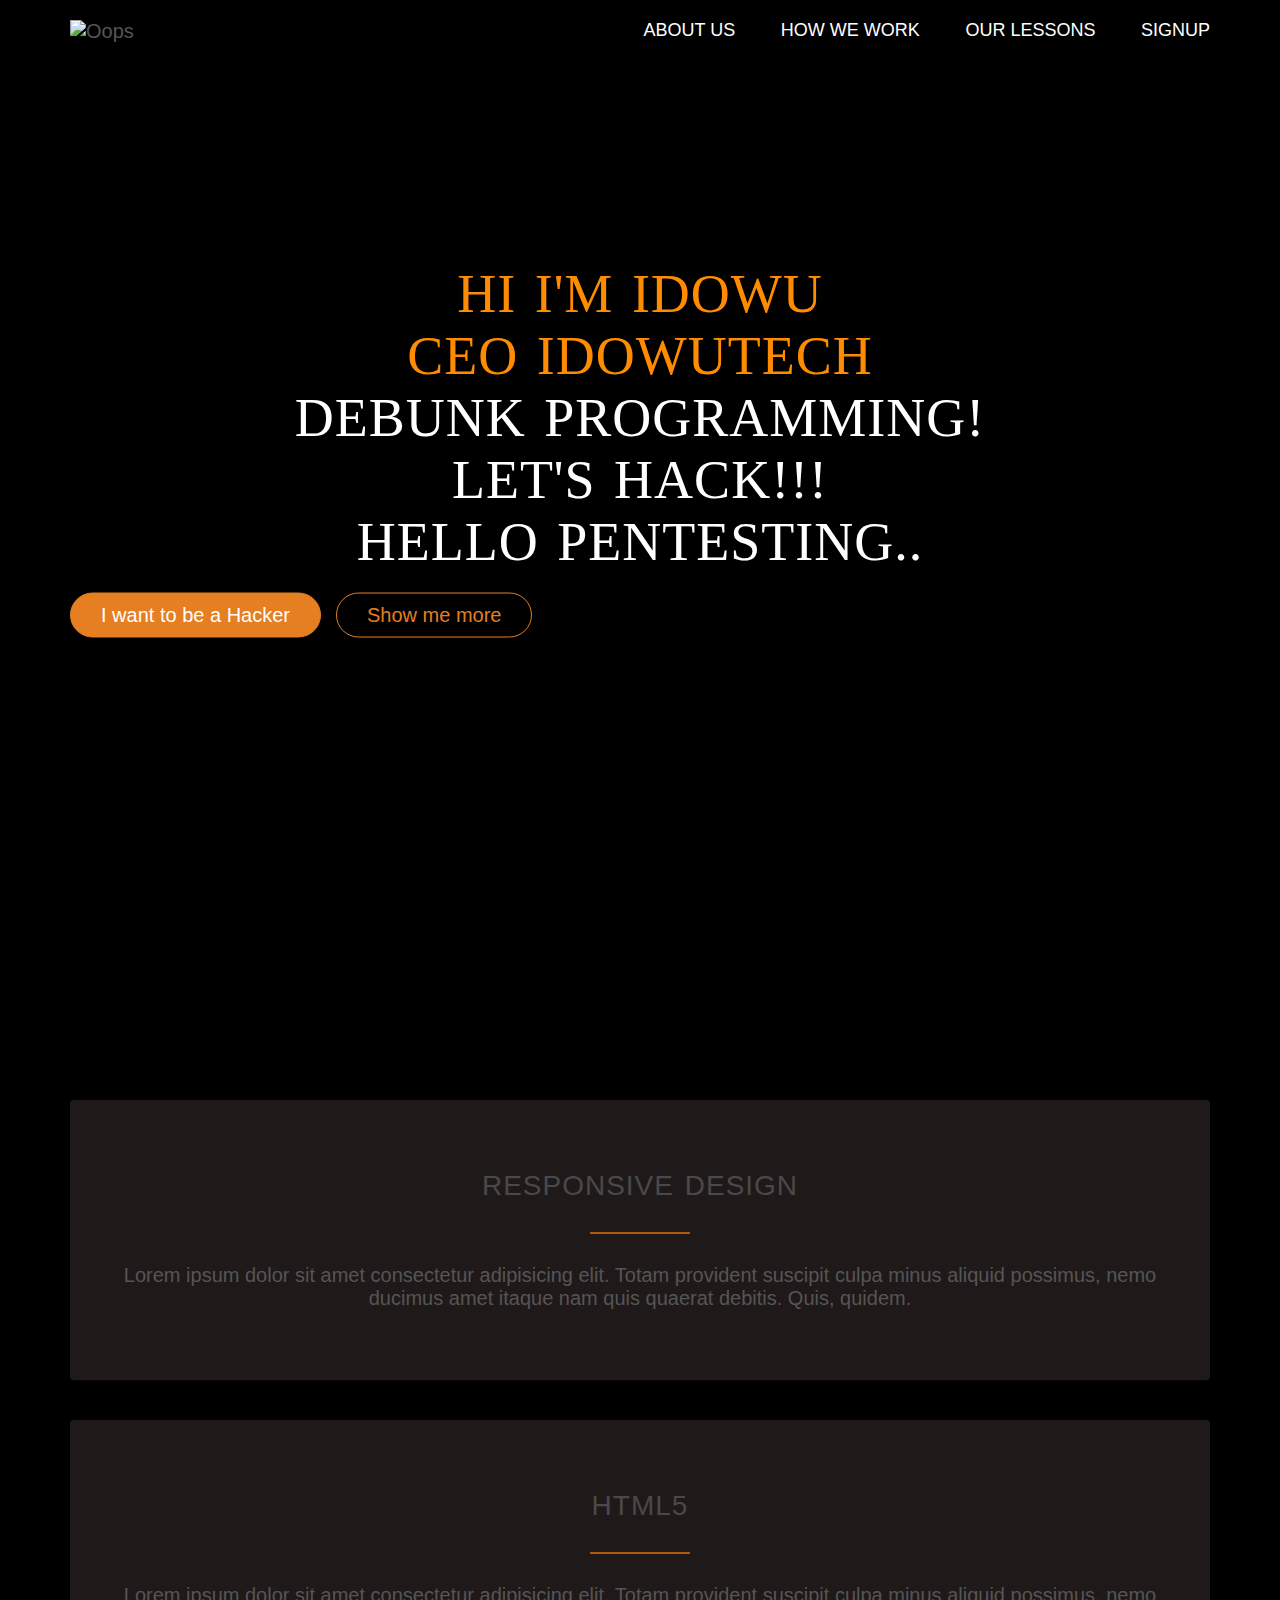
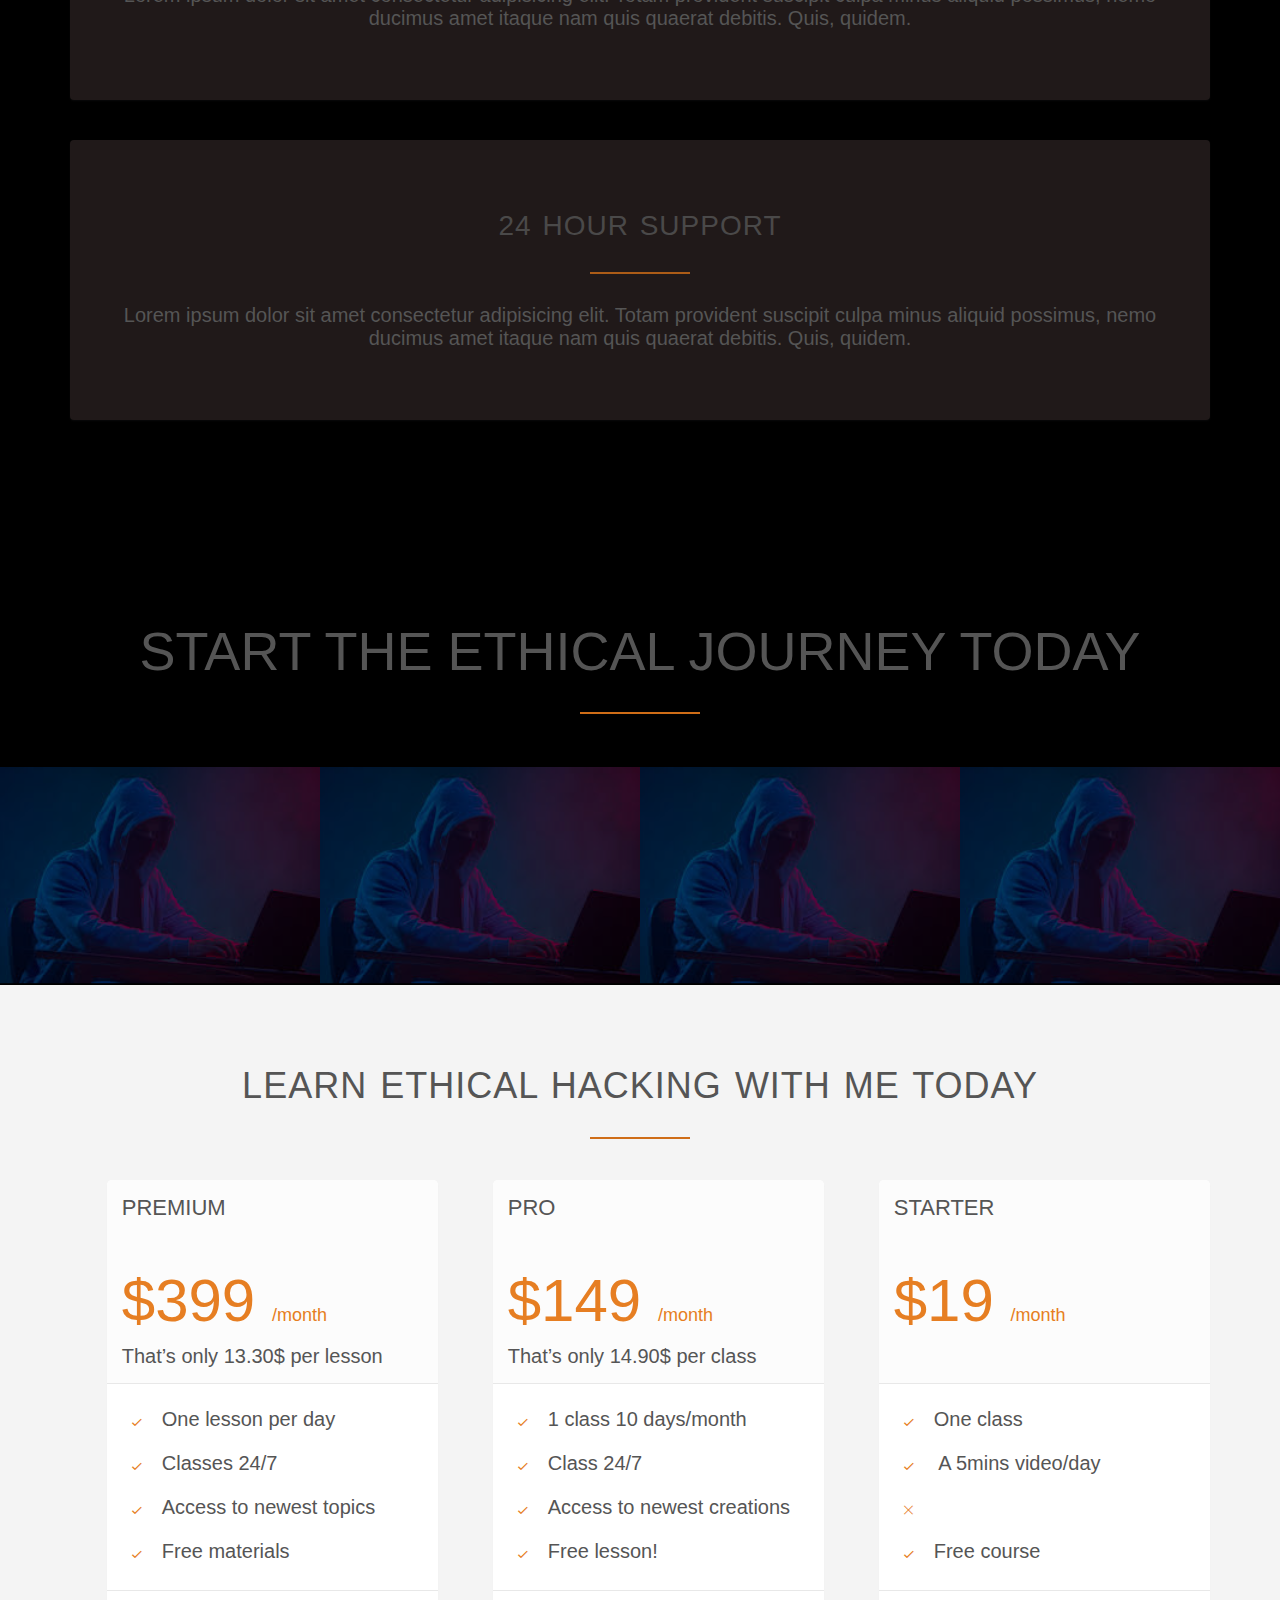
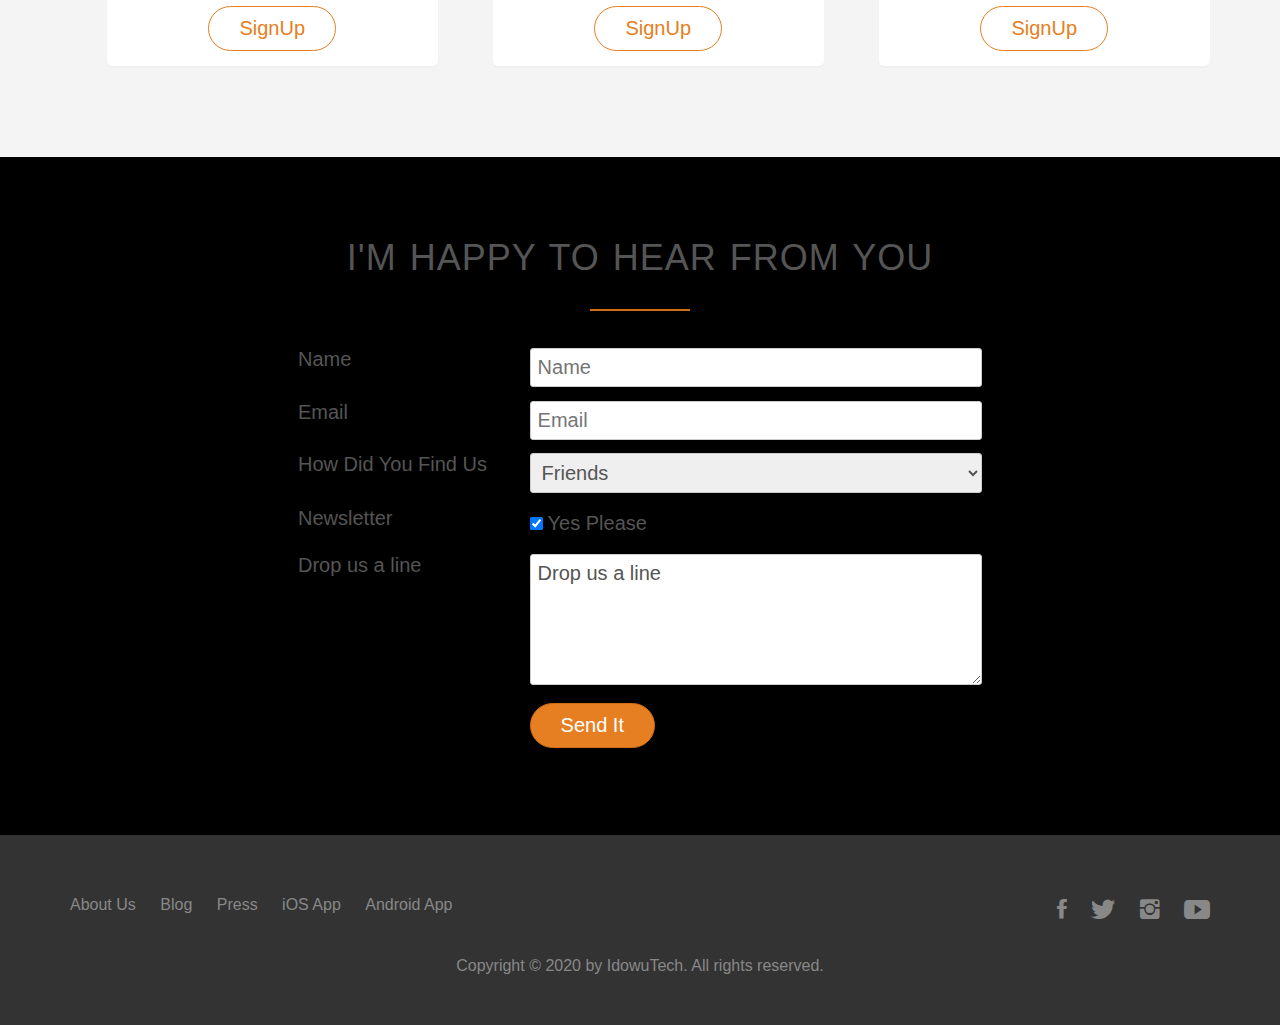
==== index.html @ e645c0cf "MY first Commit" ====
<!DOCTYPE html>
<html lang="en">
  <head>
    <meta charset="utf-8">
    <meta name  = "viewport" content="width=device-width, initial-scale=1.0">
    <meta name="description" content="This is a food app made by Benjamin">
    <link
      href="http://fonts.googleapis.com/css?family=Lato:100,300,400,300italic"
      rel="stylesheet"
      type="text/css"
    />
    <link
      rel="stylesheet"
      type="text/css"
      href="vendors/css/ionicons.min.css"
    />
    <link rel="stylesheet" type="text/css" href="vendors/css/grid.css" />
    <link rel="stylesheet" type="text/css" href="vendors/css/normalize.css" />
    <link rel="stylesheet" type="text/css" href="resources/css/style.css" />
    <link rel="stylesheet" type="text/css" href="resources/css/queries.css" />
    <title>IdowuTech</title>
  </head>
  <body>
    <header>
      <nav >
        <div class="row">
          <img src="resources/img/logo-white.png" alt="Oops" class="logo" />
          <img src="resources/img/logo.png" alt="Oops" class="logo-black" />

          <ul class="main-nav">
            <li><a href="#">About us</a></li>
            <li><a href="#">How we work</a></li>
            <li><a href="#">Our lessons</a></li>
            <li><a href="#">SignUp</a></li>
          </ul>
        </div>
      </nav>
      <div class="hero-text-box">
        <h1>
          <sym>
            Hi I'm Idowu</br>
            Ceo IdowuTech</br>
          </sym>


         Debunk Programming!<br />
          Let's Hack!!!<br />
          Hello pentesting..
        </h1>
        <div class="btns">
          <a class="btn btn-full" href="#">I want to be a Hacker</a>
          <a class="btn btn-ghost" href="#">Show me more</a>
        </div>
      </div>
    </header>
    <section class="section-features " id="js-section-features">
      <!-- <div class="row">
        <h2>Get food fast &mdash; not fast food.</h2>
        <p class="long-copy">
          Hello, we’re Omnifood, your new premium food delivery service. We know
          you’re always busy. No time for cooking. So let us take care of that,
          we’re really good at it, we promise!
        </p>
      </div>
      <div class="row">
        <div class="col span-1-of-4 box">
          <i class="ion-ios-infinite-outline icon-big"></i>
          <h3>Up to 365 days/year</h3>
          <p>
            Never cook again! We really mean that. Our subscription plans
            include up to 365 days/year coverage. You can also choose to order
            more flexibly if that's your style.
          </p>
        </div>

        <div class="col span-1-of-4 box">
          <i class="ion-ios-stopwatch-outline icon-big"></i>
          <h3>Ready in 20 minutes</h3>
          <p>
            You're only twenty minutes away from your delicious and super
            healthy meals delivered right to your home. We work with the best
            chefs in each town to ensure that you're 100% happy.
          </p>
        </div>

        <div class="col span-1-of-4 box">
          <i class="ion-ios-nutrition-outline icon-big"></i>
          <h3>100% organic</h3>
          <p>
            All our vegetables are fresh, organic and local. Animals are raised
            without added hormones or antibiotics. Good for your health, the
            environment, and it also tastes better!
          </p>
        </div>

        <div class="col span-1-of-4 box">
          <i class="ion-ios-cart-outline icon-big"></i>
          <h3>Order anything</h3>
          <p>
            We don't limit your creativity, which means you can order whatever
            you feel like. You can also choose from our menu containing over 100
            delicious meals. It's up to you!
          </p>
        </div>
      </div> -->



 <!-- detail section -->
 <section class = "detail">
  <div class = "container">
    <div class = "row">
      <div class = "detail-item wow animate__animated animate__fadeInLeft animate__slow">
        <span><i class = "fas fa-tablet-alt"></i></span>
        <h2>Responsive Design</h2>
        <div class = "line"></div>
        <p class = "text">Lorem ipsum dolor sit amet consectetur adipisicing elit. Totam provident suscipit culpa minus aliquid possimus, nemo ducimus amet itaque nam quis quaerat debitis. Quis, quidem.</p>
      </div>

      <div class = "detail-item wow animate__animated animate__fadeInUp animate__s">
        <span><i class = "fab fa-html5"></i></span>
        <h2>HTML5</h2>
        <div class = "line"></div>
        <p class = "text">Lorem ipsum dolor sit amet consectetur adipisicing elit. Totam provident suscipit culpa minus aliquid possimus, nemo ducimus amet itaque nam quis quaerat debitis. Quis, quidem.</p>
      </div>

      <div class = "detail-item wow animate__animated animate__fadeInRight animate__slow">
        <span><i class = "far fa-bell"></i></span>
        <h2>24 Hour Support</h2>
        <div class = "line"></div>
        <p class = "text">Lorem ipsum dolor sit amet consectetur adipisicing elit. Totam provident suscipit culpa minus aliquid possimus, nemo ducimus amet itaque nam quis quaerat debitis. Quis, quidem.</p>
      </div>
    </div>
  </div>
</section>
<!-- end of detial section -->


    </section>

    <section class="section-meals">
      <h3>START THE ETHICAL JOURNEY TODAY </h3>
      <ul class="meals-showcase clearfix">
        <img src="images (2).jpg" alt="">
      </ul>
      <ul class="meals-showcase clearfix">
        <li>
          <figure class="meal-photo">
            <img src="resources/css/img/hack.jpg" alt="Error" />
          </figure>
        </li>
        <li>
          <figure class="meal-photo">
            <img src="resources/css/img/hack.jpg" alt="Error" />
          </figure>
        </li>
        <li>
          <figure class="meal-photo">
            <img src="resources/css/img/hack.jpg" alt="Error" />
          </figure>
        </li>
        <li>
          <figure class="meal-photo">
            <img src="resources/css/img/hack.jpg" alt="Error" />
          </figure>
        </li>
      </ul>
    </section>
<!--   
    <section class="section-cities">
      <div class="row">
        <h2>We're currently in these cities</h2>
      </div>
      <div class="row">

          <img src="resources/img/lisbon-3.jpg" alt="Error" />
        
        </div>


        </div>

        <div class="col span-1-of-4 box">
          <img src="resources/img/berlin.jpg" alt="Error" />
          <h3>BERLIN</h3>
          <div class="city-feature">
            <i class="ion-ios-person icon-small"></i>

            2300+ happy eaters
          </div>
          <div class="city-feature">
            <i class="ion-ios-star icon-small"></i>
            110+ top chefs
          </div>
          <div class="city-feature">
            <i class="ion-social-twitter icon-small"></i>
            <a href="#"> @omnifood_berlin</a>
          </div>
        </div>

        <div class="col span-1-of-4 box">
          <img src="resources/img/london.jpg" alt="Error" />
          <h3>LONDON</h3>
          <div class="city-feature">
            <i class="ion-ios-person icon-small"></i>
            1200+ happy eaters
          </div>
          <div class="city-feature">
            <i class="ion-ios-star icon-small"></i>
            50+ top chefs
          </div>
          <div class="city-feature">
            <i class="ion-social-twitter icon-small"></i>
            <a href="#">@omnifood_london</a>
          </div>
        </div>
      </div>
    </section> -->
    <!-- <section class="section-testimonials">
      <div class="row">
        <h2>Our customers can't live without us</h2>
      </div>
      <div class="row">
        <div class="col span-1-of-3">
          <blockquote>
            Omnifood is just awesome! I just launched a startup which leaves me
            with no time for cooking, so Omnifood is a life-saver. Now that I
            got used to it, I couldn't live without my daily meals!
          </blockquote>
          <cite>
            <img src="resources/img/customer-1.jpg" alt="Error" /> Alberto
            Duncan</cite
          >
        </div>
        <div class="col span-1-of-3">
          <blockquote>
            Inexpensive, healthy and great-tasting meals, delivered right to my
            home. We have lots of food delivery here in Lisbon, but no one comes
            even close to Omifood. Me and my family are so in love!
          </blockquote>
          <cite>
            <img src="resources/img/customer-2.jpg" alt="Error" /> Joana
            Silva</cite
          >
        </div>
        <div class="col span-1-of-3">
          <blockquote>
            I was looking for a quick and easy food delivery service in San
            Franciso. I tried a lot of them and ended up with Omnifood. Best
            food delivery service in the Bay Area. Keep up the great work!
          </blockquote>
          <cite>
            <img src="resources/img/customer-3.jpg" alt="Error" /> Milton
            Chapman</cite
          >
        </div>
      </div>
    </section> -->





    
    <section class="section-plans">
      <div class="row">
        <h2>Learn ethical hacking with me today</h2>
      </div>
      <div class="row">
        <div class="col span-1-of-3">
          <div class="plan-box">
            <div>
              <h3>Premium</h3>
              <p class="plan-price">$399 <span>/month</span></p>
              <p class="plan-price-meal">That’s only 13.30$ per lesson</p>
            </div>
            <div>
              <ul>
                <li>
                  <i class="ion-ios-checkmark-empty icon-small"></i>One lesson per day
                  
                </li>
                <li>
                  <i class="ion-ios-checkmark-empty icon-small"></i>Classes 24/7
                </li>
                <li>
                  <i class="ion-ios-checkmark-empty icon-small"></i>Access to
                  newest topics
                </li>
                <li>
                  <i class="ion-ios-checkmark-empty icon-small"></i>Free
                  materials
                </li>
              </ul>
            </div>
            <div>
              <a href="#" class="btn btn-ghost">SignUp</a>
            </div>
          </div>
        </div>

        <div class="col span-1-of-3">
          <div class="plan-box">
            <div>
              <h3>Pro</h3>
              <p class="plan-price">$149 <span>/month</span></p>
              <p class="plan-price-meal">That’s only 14.90$ per class</p>
            </div>
            <div>
              <ul>
                <li>
                  <i class="ion-ios-checkmark-empty icon-small"> </i>1 class 10
                  days/month
                </li>
                <li>
                  <i class="ion-ios-checkmark-empty icon-small"></i>Class 24/7
                </li>
                <li>
                  <i class="ion-ios-checkmark-empty icon-small"></i>Access to
                  newest creations
                </li>
                <li>
                  <i class="ion-ios-checkmark-empty icon-small"></i>Free
                  lesson!
                </li>
              </ul>
            </div>
            <div>
              <a href="#" class="btn btn-ghost">SignUp</a>
            </div>
          </div>
        </div>

        <div class="col span-1-of-3">
          <div class="plan-box">
            <div>
              <h3>Starter</h3>
              <p class="plan-price">$19 <span>/month</span></p>
              <p class="plan-price-meal">&nbsp;</p>
            </div>
            <div>
              <ul>
                <li>
                  <i class="ion-ios-checkmark-empty icon-small"></i>One class
                </li>
                <li>
                  <i class="ion-ios-checkmark-empty icon-small"></i> A 5mins video/day
                
                </li>
                <li>
                  <i class="ion-ios-close-empty icon-small"></i>
                </li>
                <li>
                  <i class="ion-ios-checkmark-empty icon-small"> </i>Free
                  course
                </li>
              </ul>
            </div>
            <div>
              <a href="#" class="btn btn-ghost">SignUp</a>
            </div>
          </div>
        </div>
      </div>
    </section>
    <section class="section-form">
      <div class="row">
        <h2>I'm happy to hear from you</h2>
      </div>
      <div class="row">
        <form action="#" method="POST" class="contact-form">
          <div class="row">
            <div class="col span-1-of-3">
              <label for="name">Name</label>
            </div>
            <div class="col span-2-of-3">
              <input
                type="text"
                name="name"
                id="name"
                placeholder="Name"
                required
              />
            </div>
          </div>
          <div class="row">
            <div class="col span-1-of-3">
              <label for="email">Email</label>
            </div>
            <div class="col span-2-of-3">
              <input
                type="email"
                name="email"
                id="email"
                placeholder="Email"
                required
              />
            </div>
          </div>
          <div class="row">
            <div class="col span-1-of-3">
              <label for="find-us">How Did You Find Us</label>
            </div>
            <div class="col span-2-of-3">
              <select name="find-us" id="find-us">
                <option value="friends" selected>Friends</option>
                <option value="search">Search</option>
                <option value="ad">Advertisement</option>
                <option value="other">Other</option>
              </select>
            </div>
          </div>

          <div class="row">
            <div class="col span-1-of-3">
              <label for="news">Newsletter</label>
            </div>
            <div class="col span-2-of-3">
              <input type="checkbox" name="news" id="news" checked />Yes Please
            </div>
          </div>

          <div class="row">
            <div class="col span-1-of-3">
              <label for="message">Drop us a line</label>
            </div>
            <div class="col span-2-of-3">
              <textarea name="message" id="message" cols="30" rows="5">
Drop us a line</textarea
              >
            </div>
          </div>

          <div class="row">
            <div class="col span-1-of-3">
              <label for="">&nbsp;</label>
            </div>
            <div class="col span-2-of-3">
              <input type="submit" value="Send It" />
            </div>
          </div>
        </form>
      </div>
    </section>
    <footer>
      <div class="row">
        <div class="col span-1-of-2">
          <ul class="footer-nav">
            <li><a href="#">About Us</a></li>
            <li><a href="#">Blog</a></li>
            <li><a href="#">Press</a></li>
            <li><a href="#">iOS App</a></li>
            <li><a href="#">Android App</a></li>
          </ul>
        </div>
        <div class="col span-1-of-2">
          <ul class="social-links">
            <li>
              <a
                href="https://web.facebook.com/benjamin.akande.75"
                target="_blank"
                ><i class="ion-social-facebook"></i
              ></a>
            </li>
            <li>
              <a href="https://www.twitter.com/teckwrld" target="_blank"
                ><i class="ion-social-twitter"></i
              ></a>
            </li>
            <!-- <li><a href="#"><i class="ion-social-googleplus" target="_blank"></i></a></li> -->
            <li>
              <a href="https://www.instagram.com/teckwrld" target="_blank"
                ><i class="ion-social-instagram"></i
              ></a>
            </li>
            <li>
              <a
                href="https://www.youtube.com/channel/UC4z7haDOC_vHL7J8UZmWFkw"
                target="_blank"
                ><i class="ion-social-youtube"></i
              ></a>
            </li>
          </ul>
        </div>
      </div>
      <div class="row">
        <p>Copyright &copy; 2020 by IdowuTech. All rights reserved.</p>
      </div>
    </footer>
    <script src="resources/js/jQuery.js"></script>
    <script src="resources/js/typer.js"></script>
    <script src="vendors/js/jquery.waypoints.min.js"></script>
    <script src="resources/js/script.js"></script>
  </body>
</html>

<!--

Also include links to facebook, twitter, google+ and Instagram accounts.







-->
---- vendors/css/grid.css ----
/*  SECTIONS  ============================================================================= */

.section {
	clear: both;
	padding: 0px;
	margin: 0px;
}

/*  GROUPING  ============================================================================= */

.row {
    zoom: 1; /* For IE 6/7 (trigger hasLayout) */
}

.row:before,
.row:after {
    content:"";
    display:table;
}
.row:after {
    clear:both;
}

/*  GRID COLUMN SETUP   ==================================================================== */

.col {
	display: block;
	float:left;
	margin: 1% 0 1% 1.6%;
}

.col:first-child { margin-left: 0; } /* all browsers except IE6 and lower */


/*  REMOVE MARGINS AS ALL GO FULL WIDTH AT 480 PIXELS */

@media only screen and (max-width: 480px) {
	.col { 
		/*margin: 1% 0 1% 0%;*/
        margin: 0;
	}
}


/*  GRID OF TWO   ============================================================================= */


.span-2-of-2 {
	width: 100%;
}

.span-1-of-2 {
	width: 49.2%;
}

/*  GO FULL WIDTH AT LESS THAN 480 PIXELS */

@media only screen and (max-width: 480px) {
	.span-2-of-2 {
		width: 100%; 
	}
	.span-1-of-2 {
		width: 100%; 
	}
}


/*  GRID OF THREE   ============================================================================= */

	
.span-3-of-3 {
	width: 100%; 
}

.span-2-of-3 {
	width: 66.13%; 
}

.span-1-of-3 {
	width: 32.26%; 
}


/*  GO FULL WIDTH AT LESS THAN 480 PIXELS */

@media only screen and (max-width: 480px) {
	.span-3-of-3 {
		width: 100%; 
	}
	.span-2-of-3 {
		width: 100%; 
	}
	.span-1-of-3 {
		width: 100%;
	}
}

/*  GRID OF FOUR   ============================================================================= */

	
.span-4-of-4 {
	width: 100%; 
}

.span-3-of-4 {
	width: 74.6%; 
}

.span-2-of-4 {
	width: 49.2%; 
}

.span-1-of-4 {
	width: 23.8%; 
}


/*  GO FULL WIDTH AT LESS THAN 480 PIXELS */

@media only screen and (max-width: 480px) {
	.span-4-of-4 {
		width: 100%; 
	}
	.span-3-of-4 {
		width: 100%; 
	}
	.span-2-of-4 {
		width: 100%; 
	}
	.span-1-of-4 {
		width: 100%; 
	}
}


/*  GRID OF FIVE   ============================================================================= */

	
.span-5-of-5 {
	width: 100%;
}

.span-4-of-5 {
  	width: 79.68%; 
}

.span-3-of-5 {
  	width: 59.36%; 
}

.span-2-of-5 {
  	width: 39.04%;
}

.span-1-of-5 {
  	width: 18.72%;
}


/*  GO FULL WIDTH AT LESS THAN 480 PIXELS */

@media only screen and (max-width: 480px) {
	.span-5-of-5 {
		width: 100%; 
	}
	.span-4-of-5 {
		width: 100%; 
	}
	.span-3-of-5 {
		width: 100%; 
	}
	.span-2-of-5 {
		width: 100%; 
	}
	.span-1-of-5 {
		width: 100%; 
	}
}


/*  GRID OF SIX   ============================================================================= */


.span-6-of-6 {
	width: 100%;
}

.span-5-of-6 {
  	width: 83.06%;
}

.span-4-of-6 {
  	width: 66.13%;
}

.span-3-of-6 {
  	width: 49.2%;
}

.span-2-of-6 {
  	width: 32.26%;
}

.span-1-of-6 {
  	width: 15.33%;
}


/*  GO FULL WIDTH AT LESS THAN 480 PIXELS */

@media only screen and (max-width: 480px) {
	.span-6-of-6 {
		width: 100%; 
	}
	.span-5-of-6 {
		width: 100%; 
	}
	.span-4-of-6 {
		width: 100%; 
	}
	.span-3-of-6 {
		width: 100%; 
	}
	.span-2-of-6 {
		width: 100%; 
	}
	.span-1-of-6 {
		width: 100%; 
	}
}



/*  GRID OF SEVEN   ============================================================================= */


.span-7-of-7 {
	width: 100%;
}

.span-6-of-7 {
	width: 85.48%;
}

.span-5-of-7 {
  	width: 70.97%;
}

.span-4-of-7 {
  	width: 56.45%;
}

.span-3-of-7 {
  	width: 41.94%;
}

.span-2-of-7 {
  	width: 27.42%;
}

.span-1-of-7 {
  	width: 12.91%;
}


/*  GO FULL WIDTH AT LESS THAN 480 PIXELS */

@media only screen and (max-width: 480px) {
	.span-7-of-7 {
		width: 100%; 
	}
	.span-6-of-7 {
		width: 100%; 
	}
	.span-5-of-7 {
		width: 100%; 
	}
	.span-4-of-7 {
		width: 100%; 
	}
	.span-3-of-7 {
		width: 100%; 
	}
	.span-2-of-7 {
		width: 100%; 
	}
	.span-1-of-7 {
		width: 100%; 
	}
}


/*  GRID OF EIGHT   ============================================================================= */

	
.span-8-of-8 {
	width: 100%;
}

.span-7-of-8 {
	width: 87.3%; 
}

.span-6-of-8 {
	width: 74.6%; 
}

.span-5-of-8 {
	width: 61.9%; 
}

.span-4-of-8 {
	width: 49.2%; 
}

.span-3-of-8 {
	width: 36.5%;
}

.span-2-of-8 {
	width: 23.8%; 
}

.span-1-of-8 {
	width: 11.1%; 
}


/*  GO FULL WIDTH AT LESS THAN 480 PIXELS */

@media only screen and (max-width: 480px) {
	.span-8-of-8 {
		width: 100%; 
	}
	.span-7-of-8 {
		width: 100%; 
	}
	.span-6-of-8 {
		width: 100%; 
	}
	.span-5-of-8 {
		width: 100%; 
	}
	.span-4-of-8 {
		width: 100%; 
	}
	.span-3-of-8 {
		width: 100%; 
	}
	.span-2-of-8 {
		width: 100%; 
	}
	.span-1-of-8 {
		width: 100%; 
	}
}


/*  GRID OF NINE   ============================================================================= */


.span-9-of-9 {
	width: 100%;
}

.span-8-of-9 {
	width: 88.71%;
}

.span-7-of-9 {
	width: 77.42%; 
}

.span-6-of-9 {
	width: 66.13%; 
}

.span-5-of-9 {
	width: 54.84%; 
}

.span-4-of-9 {
	width: 43.55%; 
}

.span-3-of-9 {
	width: 32.26%;
}

.span-2-of-9 {
	width: 20.97%; 
}

.span-1-of-9 {
	width: 9.68%; 
}


/*  GO FULL WIDTH AT LESS THAN 480 PIXELS */

@media only screen and (max-width: 480px) {
	.span-9-of-9 {
		width: 100%; 
	}
	.span-8-of-9 {
		width: 100%; 
	}
	.span-7-of-9 {
		width: 100%; 
	}
	.span-6-of-9 {
		width: 100%; 
	}
	.span-5-of-9 {
		width: 100%; 
	}
	.span-4-of-9 {
		width: 100%; 
	}
	.span-3-of-9 {
		width: 100%; 
	}
	.span-2-of-9 {
		width: 100%; 
	}
	.span-1-of-9 {
		width: 100%; 
	}
}


/*  GRID OF TEN   ============================================================================= */


.span-10-of-10 {
	width: 100%;
}

.span-9-of-10 {
	width: 89.84%;
}

.span-8-of-10 {
	width: 79.68%;
}

.span-7-of-10 {
	width: 69.52%; 
}

.span-6-of-10 {
	width: 59.36%; 
}

.span-5-of-10 {
	width: 49.2%; 
}

.span-4-of-10 {
	width: 39.04%; 
}

.span-3-of-10 {
	width: 28.88%;
}

.span-2-of-10 {
	width: 18.72%; 
}

.span-1-of-10 {
	width: 8.56%; 
}


/*  GO FULL WIDTH AT LESS THAN 480 PIXELS */

@media only screen and (max-width: 480px) {
	.span-10-of-10 {
		width: 100%; 
	}
	.span-9-of-10 {
		width: 100%; 
	}
	.span-8-of-10 {
		width: 100%; 
	}
	.span-7-of-10 {
		width: 100%; 
	}
	.span-6-of-10 {
		width: 100%; 
	}
	.span-5-of-10 {
		width: 100%; 
	}
	.span-4-of-10 {
		width: 100%; 
	}
	.span-3-of-10 {
		width: 100%; 
	}
	.span-2-of-10 {
		width: 100%; 
	}
	.span-1-of-10 {
		width: 100%; 
	}
}


/*  GRID OF ELEVEN   ============================================================================= */

.span-11-of-11 {
	width: 100%;
}

.span-10-of-11 {
	width: 90.76%;
}

.span-9-of-11 {
	width: 81.52%;
}

.span-8-of-11 {
	width: 72.29%;
}

.span-7-of-11 {
	width: 63.05%; 
}

.span-6-of-11 {
	width: 53.81%; 
}

.span-5-of-11 {
	width: 44.58%; 
}

.span-4-of-11 {
	width: 35.34%; 
}

.span-3-of-11 {
	width: 26.1%;
}

.span-2-of-11 {
	width: 16.87%; 
}

.span-1-of-11 {
	width: 7.63%; 
}


/*  GO FULL WIDTH AT LESS THAN 480 PIXELS */

@media only screen and (max-width: 480px) {
	.span-11-of-11 {
		width: 100%; 
	}
	.span-10-of-11 {
		width: 100%; 
	}
	.span-9-of-11 {
		width: 100%; 
	}
	.span-8-of-11 {
		width: 100%; 
	}
	.span-7-of-11 {
		width: 100%; 
	}
	.span-6-of-11 {
		width: 100%; 
	}
	.span-5-of-11 {
		width: 100%; 
	}
	.span-4-of-11 {
		width: 100%; 
	}
	.span-3-of-11 {
		width: 100%; 
	}
	.span-2-of-11 {
		width: 100%; 
	}
	.span-1-of-11 {
		width: 100%; 
	}
}


/*  GRID OF TWELVE   ============================================================================= */

.span-12-of-12 {
	width: 100%;
}

.span-11-of-12 {
	width: 91.53%;
}

.span-10-of-12 {
	width: 83.06%;
}

.span-9-of-12 {
	width: 74.6%;
}

.span-8-of-12 {
	width: 66.13%;
}

.span-7-of-12 {
	width: 57.66%; 
}

.span-6-of-12 {
	width: 49.2%; 
}

.span-5-of-12 {
	width: 40.73%; 
}

.span-4-of-12 {
	width: 32.26%; 
}

.span-3-of-12 {
	width: 23.8%;
}

.span-2-of-12 {
	width: 15.33%; 
}

.span-1-of-12 {
	width: 6.86%; 
}


/*  GO FULL WIDTH AT LESS THAN 480 PIXELS */

@media only screen and (max-width: 480px) {
	.span-12-of-12 {
		width: 100%; 
	}
	.span-11-of-12 {
		width: 100%; 
	}
	.span-10-of-12 {
		width: 100%; 
	}
	.span-9-of-12 {
		width: 100%; 
	}
	.span-8-of-12 {
		width: 100%; 
	}
	.span-7-of-12 {
		width: 100%; 
	}
	.span-6-of-12 {
		width: 100%; 
	}
	.span-5-of-12 {
		width: 100%; 
	}
	.span-4-of-12 {
		width: 100%; 
	}
	.span-3-of-12 {
		width: 100%; 
	}
	.span-2-of-12 {
		width: 100%; 
	}
	.span-1-of-12 {
		width: 100%; 
	}
}
---- resources/css/style.css ----
/*------------------------*/
/*BASIC SETUP*/
/*------------------------*/

* {
  margin: 0;
  padding: 0;
  box-sizing: border-box;
}

html {
  background-color: #000;
  color: #555;
  font-family: Arial, Helvetica, sans-serif;
  font-size: 20px;
  font-weight: 300;
  text-rendering: optimizeLegibility;
}

.clearfix {
  zoom: 1;
}
.clearfix:after {
  content: ".";
  clear: both;
  display: block;
  height: 0;
  visibility: hidden;
}

/*------------------------*/
/*REUSEABLES*/
/*------------------------*/

.row {
  max-width: 1140px;
  margin: auto;
}

.box {
  padding: 1%;
}

section {
  padding: 80px 0;
}

/*------------------------*/
/*HEADER*/
/*------------------------*/

.hero-text-box {
  position: absolute;
  width: 1140px;
  top: 50%;
  left: 50%;
  transform: translate(-50%, -50%);
}

header {
  background-image: #000;
  height: 100vh;
  background-attachment: fixed;
  background-size: cover;
  background-position: center;
}

.logo {
  height: 100px;
  width: auto;
  float: left;
  margin-top: 20px;
}
.logo-black {
  display: none;
  height: 50px;
  width: auto;
  float: left;
  margin: 5px 0;
}

/*MAIN NAV*/
.main-nav {
  margin-top: 55px;
  float: right;
  list-style: none;
}
.main-nav li {
  display: inline-block;
  margin: 0 0 0 40px;
}

.main-nav li a:link,
.main-nav li a:visited {
  color: #fff;
  text-decoration: none;
  text-transform: uppercase;
  font-size: 90%;
  transition: color 0.2s;
  border-bottom: 2px solid transparent;
}

.main-nav li a:hover,
.main-nav li a :active {
  /* color: #cf6d17; */
  border-bottom: 2px solid #e67e22;
}
/*STICKY NAV*/

.sticky {
  position: fixed;
  top: 0;
  left: 0;
  width: 100%;
  background-color: rgba(255, 255, 255, 0.98);
  box-sizing: 0 2px 2px #efefef;
}
.main-nav {
  margin-top: 18px;
}
.sticky .main-nav li a:link,
.sticky .main-nav li a:visited {
  color: #555;
  padding: 16px 0;
  /* border-bottom: 2px solid transparent; */
}
.sticky .logo {
  display: none;
}
.sticky .logo-black {
  display: block;
}
/*------------------------*/
/*HEADINGS*/
/*------------------------*/

h1,
h2,
h3 {
  font-weight: 300;
  text-transform: uppercase;
}

h1 {
  margin-top: 0;
  margin-bottom: 20px;
  color: #fff;
  font-size: 270%;
  word-spacing: 4px;
  letter-spacing: 1px;
  text-align: center;
  font-family: cursive;
}

h2 {
  font-size: 180%;
  word-spacing: 2px;
  text-align: center;
  margin-bottom: 30px;
  letter-spacing: 1px;
}

sym {
  color: darkorange;
}

h2:after {
  display: block;
  height: 2px;
  background-color: #cf6d17;
  content: " ";
  width: 100px;
  margin: 0 auto;
  margin-top: 30px;
}

h3 {
  font-size: 110%;
  margin-bottom: 15%;
}

.box p {
  font-size: 90%;

  line-height: 145%;
}

/*------------------------*/
/*CITIES*/
/*------------------------*/

.section-cities img {
  height: auto;
  width: 100%;
  margin-bottom: 15px;
}
.city-feature {
  margin-bottom: 5px;
}

/*------------------------*/





/* new secittion */

/* detail */
.detail{
  background: var(--white-smoke);
}
.detail-item{
  background: rgb(32, 25, 25);
  text-align: center;
  box-shadow: 0 1px 2px 0 rgba(90, 91, 95, 0.1);
  -webkit-box-shadow: 0 1px 2px 0 rgba(90, 91, 95, 0.1);
  -moz-box-shadow: 0 1px 2px 0 rgba(90, 91, 95, 0.1);
  margin: 2rem 0;
  padding: 3.5rem 1.5rem;
  border-radius: 4px;
  transition: var(--transition);
  grid-row: 1,1,1;
}
.detail-item:hover{
  box-shadow: 0 21px 19px -2px rgb(61, 61, 61);
  transform: translateY(-5px);
}
.detail-item span{
  font-size: 2.5rem;
}
.detail-item h2{
  font-size: 1.4rem;
  opacity: 0.8;
  font-weight: 300;
}

/* end */

.btns {
  display: inline-flex;
}





/*PARAGRAPH*/
/*------------------------*/
.long-copy {
  line-height: 145%;
  width: 70%;
  margin-left: 15%;
}

.section-steps {
  background-color: #f4f4f4;
}

.steps-box:first-child {
  text-align: right;
  padding-right: 3%;
  margin-top: 30px;
}
.steps-box:last-child {
  padding-left: 3%;
  margin-top: 70px;
}
.app-screen {
  width: 40%;
}
.works-step {
  margin-bottom: 50px;
}
.works-step:last-of-type {
  margin-bottom: 80px;
}

.works-step div {
  color: #e67e22;
  border: 2px solid #e67e22;
  display: inline-block;
  border-radius: 50%;
  height: 55px;
  width: 55px;
  text-align: center;
  padding: 5px;
  float: left;
  font-size: 150%;
  margin-right: 25px;
}
.btn-app:link,
.btn-app:visited {
  border: 0;
}
.btn-app img {
  height: 50px;
  width: auto;
  margin-right: 10px;
}

/*------------------------*/
/*ICONS*/
/*------------------------*/

.icon-big {
  font-size: 350%;
  display: block;
  color: #e67e22;
  margin-bottom: 10px;
  text-align: center;
}
.icon-small {
  display: inline-block;
  width: 30px;
  text-align: center;
  color: #e67e22;
  font-size: 120%;
  line-height: 120%;
  vertical-align: middle;
  margin-top: 5px;
  margin-right: 10px;
}
/*------------------------*/
/*LINKS*/
/*------------------------*/

a:link,
a:visited {
  color: #e67e22;
  text-decoration: none;
  padding-bottom: 1px;
  border-bottom: 1px solid #e67e22;
  transition: border-bottom 0.2s, color 0.2s;
}
a:hover,
a:active {
  color: #555;
  border-bottom: 1px solid transparent;
}

/*------------------------*/
/*FEATURES*/
/*------------------------*/

.section-features {
  margin-bottom: 0;
}

.section-features .long-copy {
  margin-bottom: 30;
}

/*------------------------*/
/*WORKS*/
/*------------------------*/
.section-steps h2 {
  font-weight: 300;
  font-family: Arial, Helvetica, sans-serif;
  font-size: 230%;
  text-align: center;
}

.section-steps h2:after {
  display: block;
  height: 2px;
  width: 120px;
  background-color: #cf6d17;
  content: " ";
  margin: 0 auto;
  margin-top: 30px;
}

/*------------------------*/
/*MEALS*/
/*------------------------*/

.meals-showcase {
  list-style: none;
  width: 100%;
}
.meals-showcase li {
  display: block;
  float: left;
  width: 25%;
}

.meal-photo {
  width: 100%;
  margin: 0;
  overflow: hidden;
  background-color: #000;
}
.meal-photo img {
  width: 100%;
  height: auto;
  opacity: 0.385;
  transform: scale(1.03);
  transition: all 0.5s;
}

.meal-photo img:active,
.meal-photo img:hover {
  transform: scale(1.2);
  opacity: 1;
}

.section-meals {
  padding: 0;
}
.section-meals h3 {
  font-size: 270%;
  text-align: center;
  display: block;
  font-family: Arial, Helvetica, sans-serif;
  font-weight: 300;
  margin: 0 auto 30px auto;
}

.section-meals h3:after {
  display: block;
  height: 2px;
  background-color: #cf6d17;
  content: " ";
  width: 120px;
  margin: 0 auto;
  margin-top: 30px;
}

/*------------------------*/
/*BUTTONS*/
/*------------------------*/

.btn:link,
.btn:visited,
input[type="submit"] {
  display: inline-block;
  padding: 10px 30px;
  font-weight: 300;
  text-decoration: none;
  border-radius: 200px;
  transition: background-color 0.2s, border 0.2s, color 0.2;
}

.btn-full:link,
.btn-full:visited,
input[type="submit"] {
  margin-right: 15px;
  background-color: #e67e22;
  border: 1px solid #e67e22;
  color: #fff;
}

.btn-ghost:link,
.btn-ghost:visited {
  border: 1px solid #e67e22;
  color: #e67e22;
}

.btn:hover,
.btn:active,
input[type="submit"]:hover,
input[type="submit"]:active {
  background-color: #cf6d17;
}
.btn-full:hover,
.btn-full:active,
input[type="submit"] {
  border: 1px solid #cf6d17;
}
.btn-ghost:hover,
.btn-ghost:active {
  border: 1px solid #cf6d17;
  color: #fff;
}

/*------------------------*/
/*TESTIMONIALS*/
/*------------------------*/
.section-testimonials {
  background-image: linear-gradient(rgba(0, 0, 0, 0.8), rgba(0, 0, 0, 0.8)),
    url(img/back-customers.jpg);
  color: #fff;
  background-attachment: fixed;
  background-size: cover;
  background-position: center;
}

blockquote {
  padding: 2%;
  margin-top: 40px;
  font-style: italic;
  position: relative;
  line-height: 145%;
}
blockquote::before {
  content: "\201C";
  display: block;
  font-size: 500%;
  position: absolute;
  top: -5px;
  left: -3px;
}

cite {
  font-size: 90%;
  margin-top: 25px;
  display: block;
}

cite img {
  height: 45px;
  border-radius: 50%;
  margin-right: 10px;
  vertical-align: middle;
}

/*------------------------*/
/*sign up*/
/*------------------------*/

.section-plans {
  background-color: #f4f4f4;
}
.plan-box {
  background-color: #fff;
  border-radius: 5px;
  width: 90%;
  margin-left: 10%;
  box-shadow: 0 2px 2px #efefef;
}

.plan-box div {
  padding: 15px;
  border-bottom: 1px solid #e8e8e8;
}

.plan-box div:first-child {
  background-color: #fcfcfc;
  border-top-left-radius: 5px;
  border-top-right-radius: 5px;
}

.plan-box div:last-child {
  text-align: center;
  border: 0;
}
.plan-price {
  font-size: 300%;
  margin-bottom: 10px;
  font-weight: 100;
  color: #e67e22;
}
.plan-price span {
  font-size: 30%;
  font-weight: 300;
}
.plan-price-meal {
  font-style: 80%;
}
.plan-box ul {
  list-style: none;
}

.plan-box ul li {
  padding: 5px 0;
}

/*------------------------*/
/*FORM*/
/*------------------------*/

.contact-form {
  width: 60%;
  margin-left: 20%;
}
input[type="email"],
input[type="text"],
select,
textarea {
  border: 1px solid #ccc;
  width: 100%;
  padding: 7px;
  border-radius: 3px;
}

input[type="checkbox"] {
  margin: 10px 5px 10px 0;
}

*:focus {
  outline: none;
}

/*------------------------*/
/*FOOTER*/
/*------------------------*/

footer {
  background-color: #333;
  padding: 50px;
  font-size: 80%;
}

.footer-nav {
  list-style: none;
  float: left;
}
.social-links {
  list-style: none;
  float: right;
}

.footer-nav li,
.social-links li {
  display: inline-block;
  margin-right: 20px;
}
.footer-nav li:last-child,
.social-links li:last-child {
  margin-right: 0;
}

.footer-nav li a:link,
.footer-nav li a:visited,
.social-links li a:link,
.social-links li a:visited {
  text-decoration: none;
  border: 0;
  color: #888;
  transition: color 0.2s;
}

.footer-nav li a:hover,
.footer-nav li a:active {
  color: #ddd;
}

.social-links li a:link,
.social-links li a:visited {
  font-size: 160%;
}
.ion-social-facebook,
.ion-social-googleplus,
.ion-social-instagram,
.ion-social-twitter {
  transition: color 0.2s;
}

.ion-social-facebook:hover {
  color: #3b5998;
}
.ion-social-googleplus:hover {
  color: #dd4b39;
}
.ion-social-twitter:hover {
  color: #00aced;
}
.ion-social-instagram:hover {
  color: #517fa4;
}
.ion-social-youtube:hover {
  color: #bb0000;
}

footer p {
  color: #888;
  text-align: center;
  margin-top: 20px;
}
---- resources/css/queries.css ----
/* Big tablet to 1200px (widths smaller taht the 1140px row) */
@media only screen and (max-width: 1200px) {
    .hero-text-box {
        width: 100%;
        padding: 0 2%;
    }
    
    .row { padding: 0 2%; }
}


/* Small tablet to big tablet: from 768px to 1023px */
@media only screen and (max-width: 1023px) {
    body { font-size: 18px; }
    section { padding: 60px 0; }
    
    .long-copy {
        width: 80%;
        margin-left: 10%;
    }
    
    .steps-box { margin-top: 10px; }
    .steps-box:last-child { margin-top: 10px; }
    .works-steps { margin-bottom: 40px; }
    .works-step:last-of-type { margin-bottom: 60px; }
    
    .app-screen { width: 50%; }
    
    .icon-small { 
        width: 17px;
        margin-right: 5px;
    }
    
    .city-feature { font-size: 90%; }
    
    .plan-box {
        width: 100%;
        margin-left: 0%;
    }
    
    .plan-price { font-size: 250%; }
    .contact-form { width: 80%; }
}



/* Small phones to small tablets: from 481px to 767px */
@media only screen and (max-width: 767px) {
    body { font-size: 16px; }
    section { padding: 30px 0; }
    
    .row,
    .hero-text-box { padding: 0 4%; }
    .col { 
        width: 100%;
        margin: 0 0 4% 0;
    }
    
    
    .main-nav { display: none; }
    .mobile-nav-icon {display: inline-block;}
    
    .main-nav {
        float: left;
        margin-top: 30px;
        margin-left: 25px;
    }
    
    .main-nav li {
        display: block;
    }
    
    .main-nav li a:link,
    .main-nav li a:visited {
        display: block;
        border: 0;
        padding: 10px 0;
        font-size: 100%;
    }
    
    .sticky .main-nav { margin-top: 10px; }

    .sticky .main-nav li a:link,
    .sticky .main-nav li a:visited { padding: 10px 0; }
    .sticky .mobile-nav-icon { margin-top: 10px; }
    .sticky .mobile-nav-icon i { color: #555; }
    
    
    
    h1 { font-size: 180%; }
    h2 { font-size: 150%; }
    
    .long-copy {
        width: 100%;
        margin-left: 0%;
    }
    
    .app-screen { width: 40%; }
    .steps-box:first-child { text-align: center; }
    
    .works-step div {
        height: 40px;
        width: 40px;
        margin-right: 15px;
        padding: 4px;
        font-size: 120%;
    }
    
    .works-step { margin-bottom: 20px; }
    .works-step:last-of-type { margin-bottom: 20px; }
    
}



/* Small phones: from 0 to 480px */
@media only screen and (max-width: 480px) {
    section { padding: 25px 0; }
    .contact-form {width: 100%; }
}
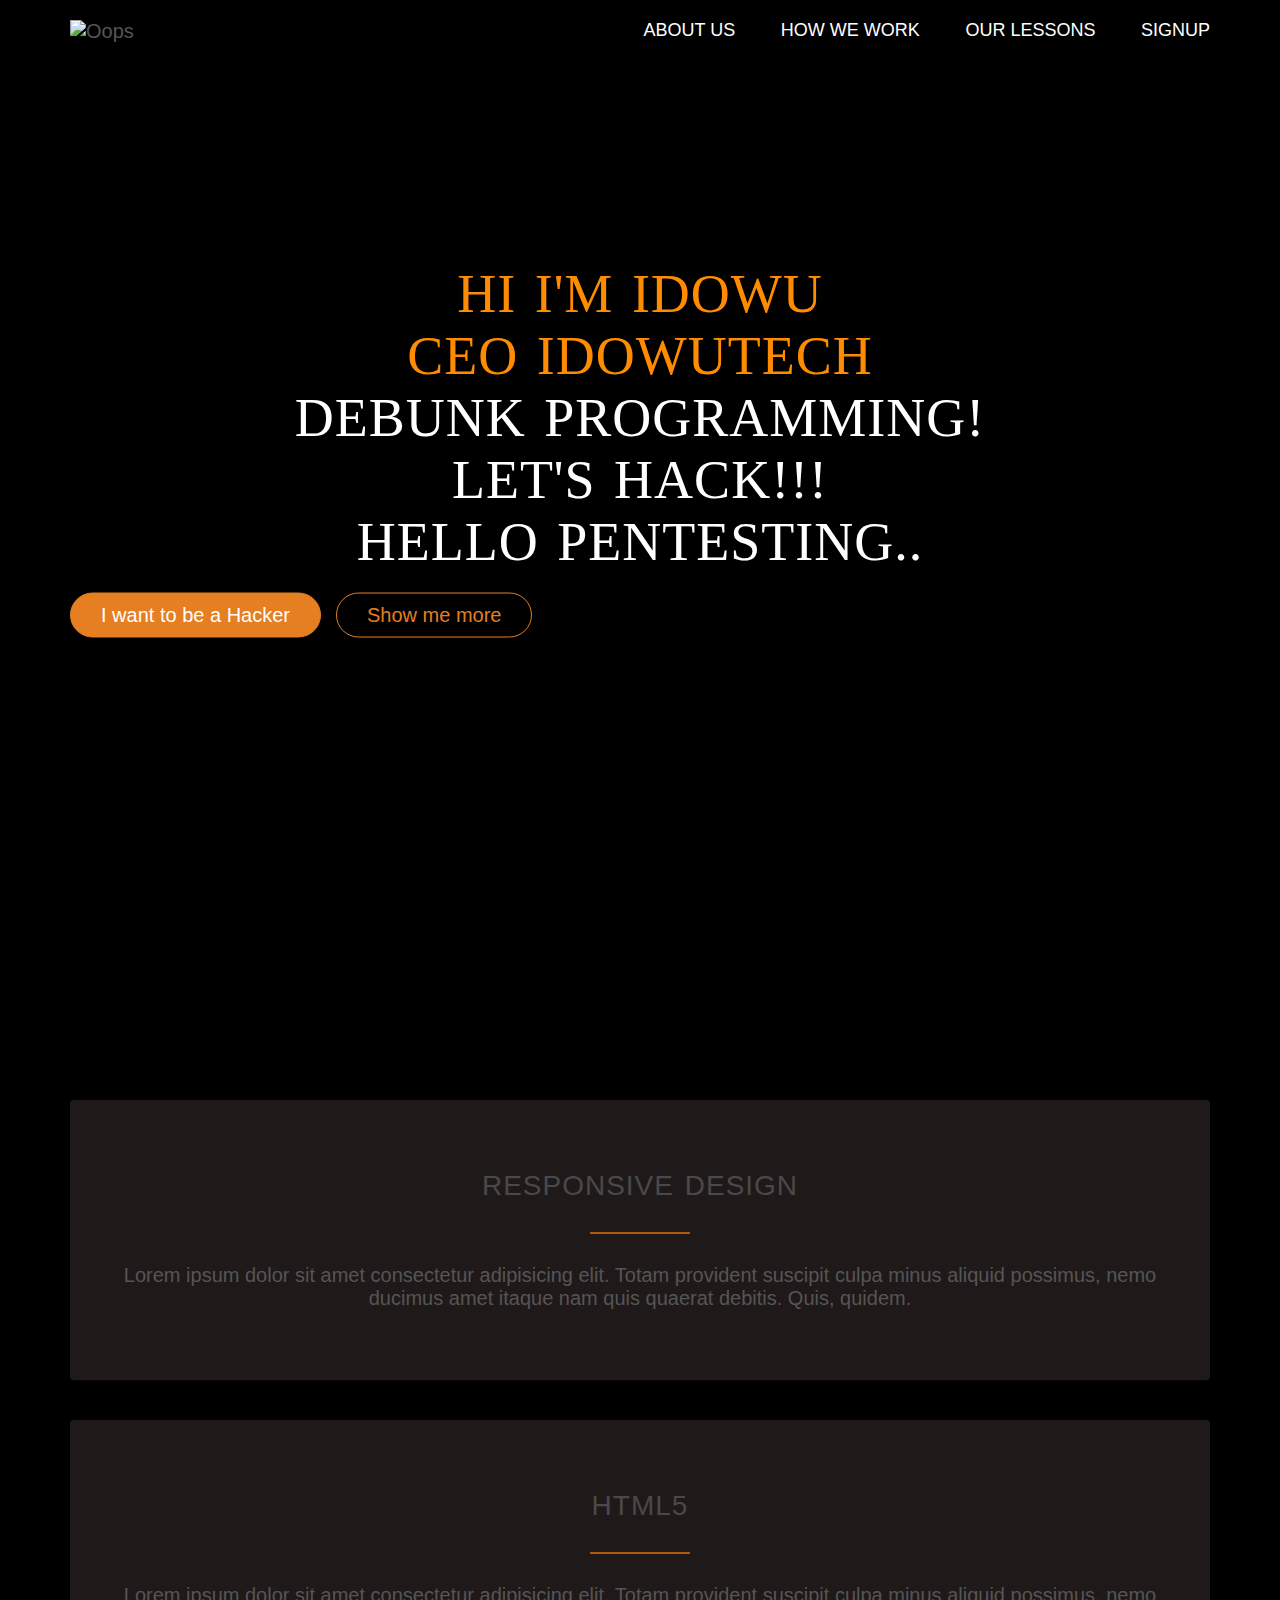
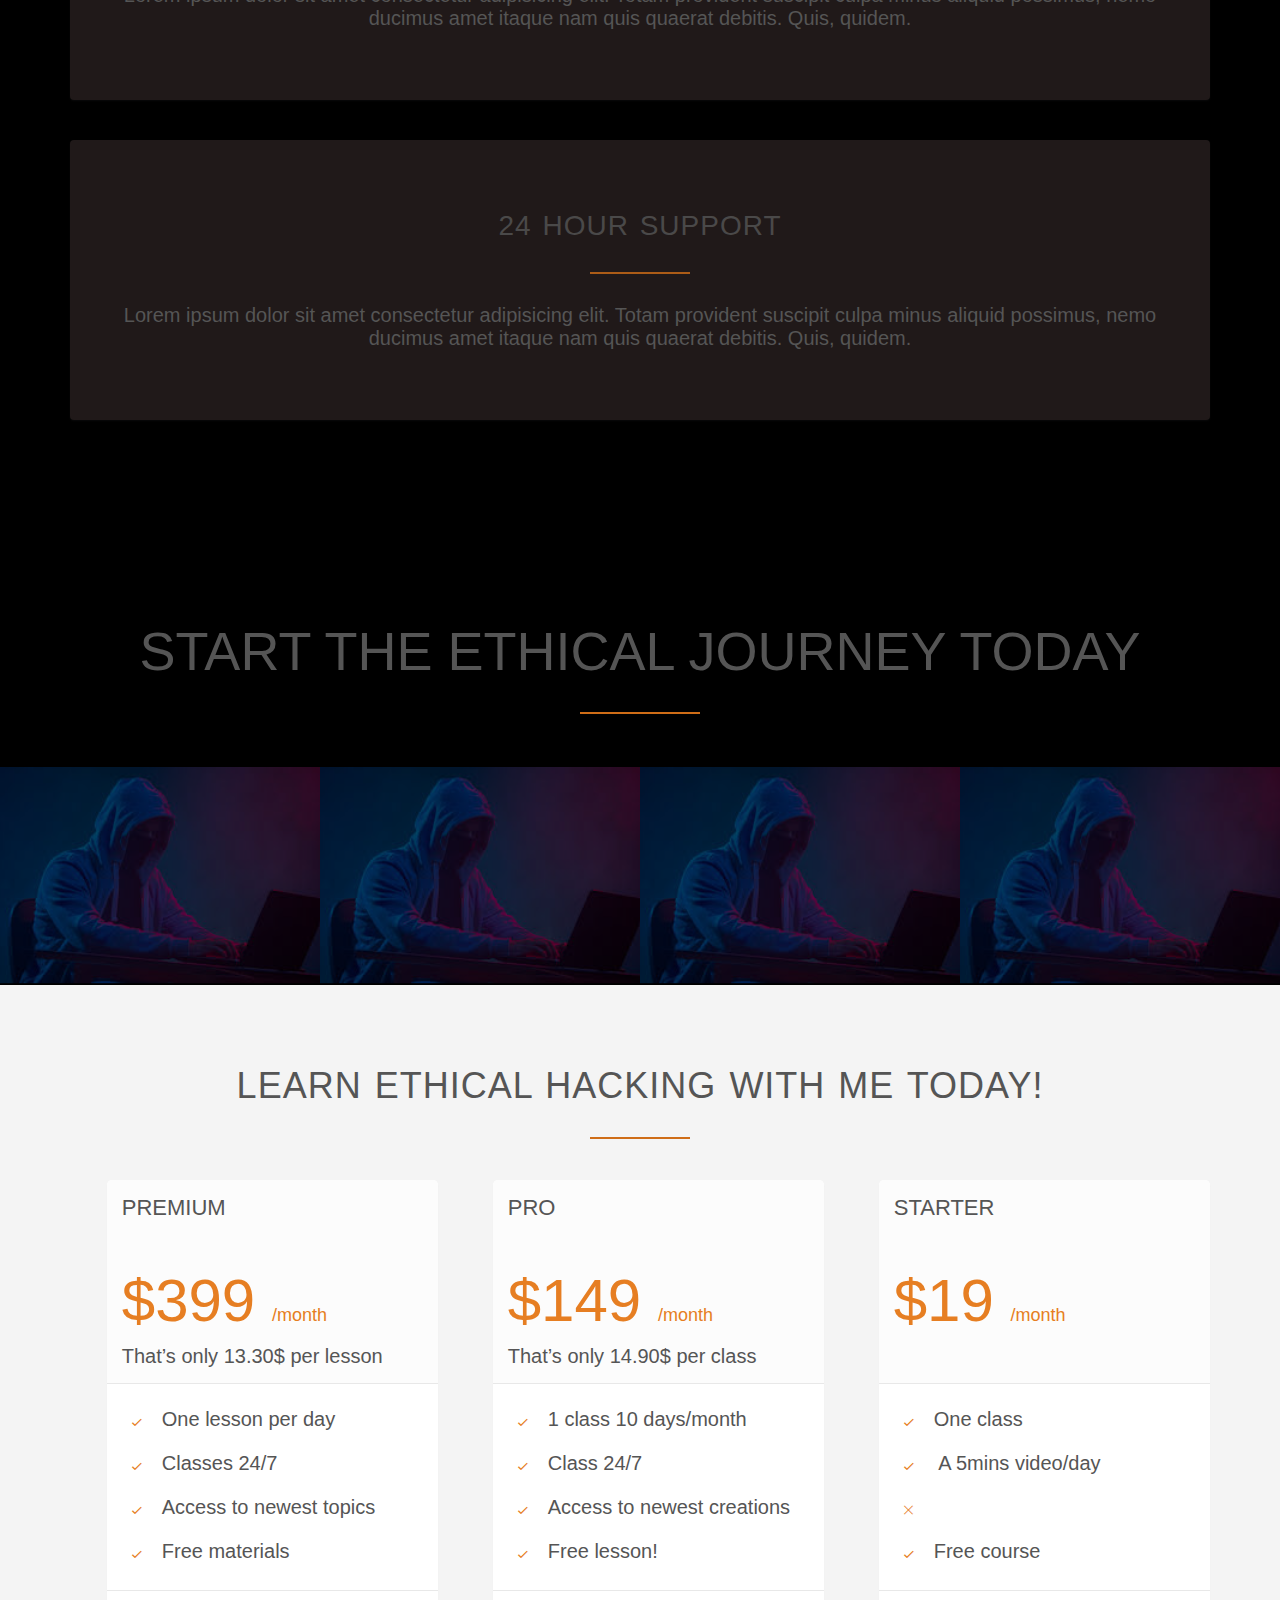
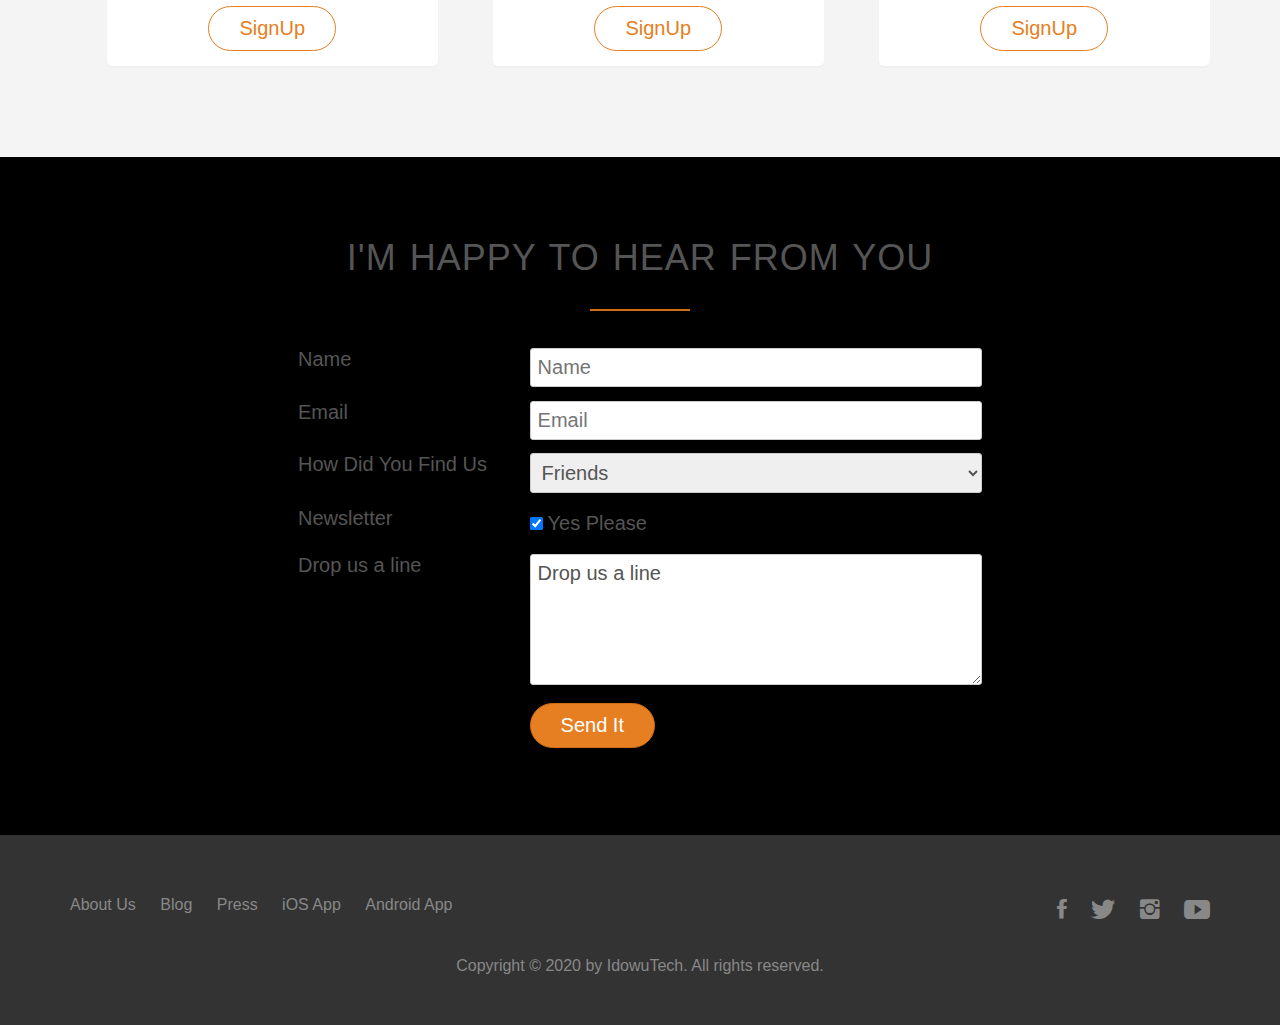
==== commit c8abaeb0: "Hello" ====
--- a/index.html
+++ b/index.html
@@ -264,7 +264,7 @@
     
     <section class="section-plans">
       <div class="row">
-        <h2>Learn ethical hacking with me today</h2>
+        <h2>Learn ethical hacking with me today!</h2>
       </div>
       <div class="row">
         <div class="col span-1-of-3">
